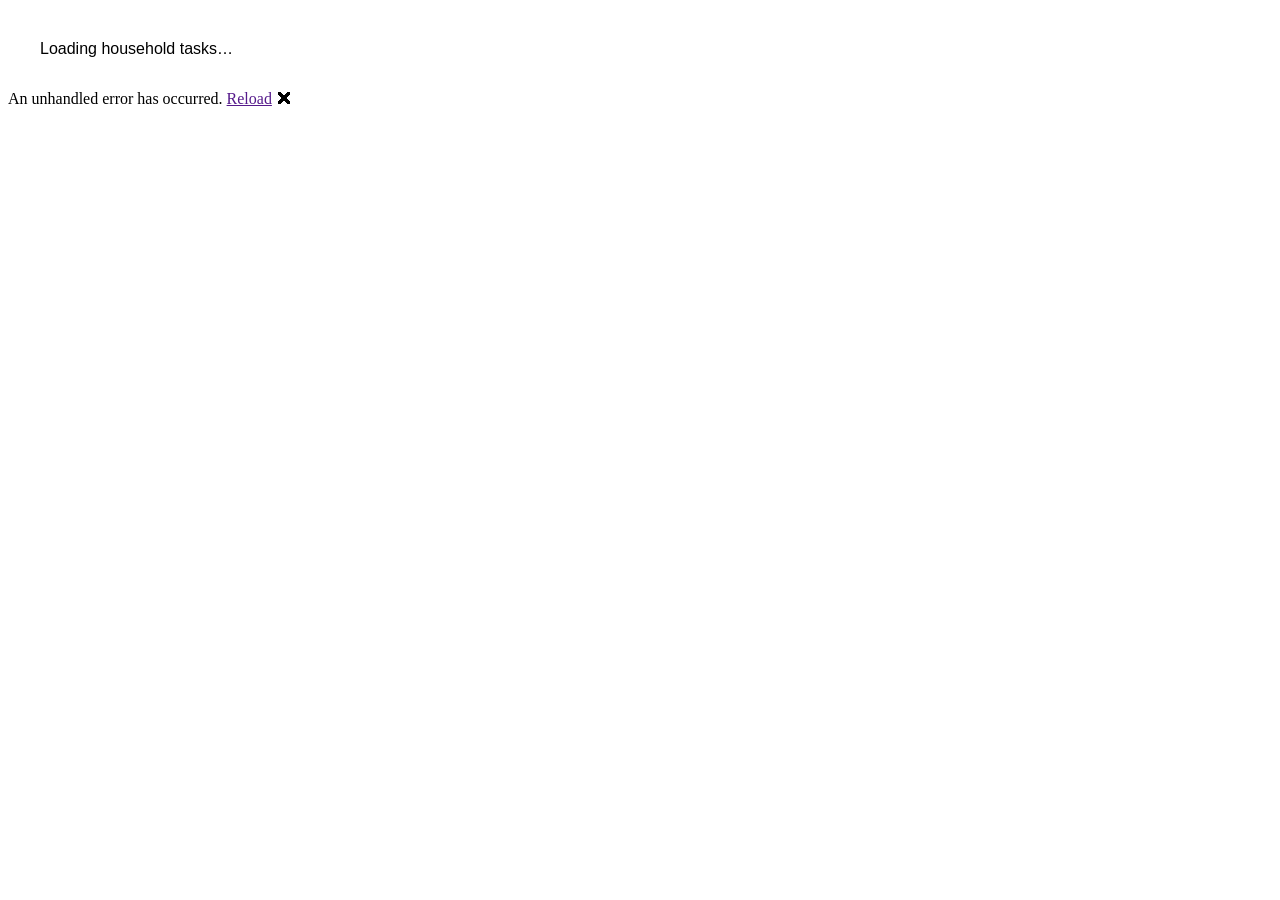
==== HouseholdTasks.Client/wwwroot/index.html @ a2ad7561 "Add project files." ====
<!DOCTYPE html>
<html lang="en">
<head>
    <meta charset="utf-8" />
    <meta name="viewport" content="width=device-width, initial-scale=1.0" />
    <title>Household Tasks</title>
    <base href="/" />
    <link rel="stylesheet" href="css/app.css" />
</head>
<body>
    <div id="app">
        <div style="padding:2rem;font-family:sans-serif;">Loading household tasks…</div>
    </div>

    <div id="blazor-error-ui">
        An unhandled error has occurred.
        <a href="" class="reload">Reload</a>
        <a class="dismiss">🗙</a>
    </div>
    <script src="_framework/blazor.webassembly.js"></script>
</body>
</html>
---- HouseholdTasks.Client/wwwroot/css/app.css ----
:root {
  --brand: #3a6b35;
  --brand-light: #eef5ec;
  --danger: #b3261e;
  --border: #dcdcdc;
}

* { box-sizing: border-box; }

body {
  font-family: system-ui, -apple-system, "Segoe UI", Roboto, sans-serif;
  margin: 0;
  background: #fafafa;
  color: #222;
}

.app-header {
  background: var(--brand);
  color: white;
  padding: 0.75rem 1.5rem;
  display: flex;
  align-items: center;
  justify-content: space-between;
}

.app-header a { color: white; text-decoration: none; font-weight: 600; }
.app-header nav a { margin-right: 1rem; opacity: 0.9; }
.app-header nav a:hover { opacity: 1; text-decoration: underline; }

main { padding: 1.5rem; max-width: 900px; margin: 0 auto; }

.task-card {
  border: 1px solid var(--border);
  border-radius: 10px;
  padding: 1rem;
  margin-bottom: 0.75rem;
  background: white;
  display: flex;
  align-items: flex-start;
  justify-content: space-between;
  gap: 1rem;
}

.task-card.completed { background: var(--brand-light); opacity: 0.75; }
.task-card.overdue { background: #fdecea; border-color: var(--danger); }
.task-card.overdue .title::before { content: "⚠ "; }
.overdue-label { color: var(--danger); font-weight: 700; }
.task-card .title { font-weight: 600; font-size: 1.05rem; }
.task-card .meta { font-size: 0.85rem; color: #666; margin-top: 0.25rem; }
.category-pill {
  display: inline-block;
  font-size: 0.75rem;
  padding: 0.15rem 0.6rem;
  border-radius: 999px;
  background: #eee;
  margin-right: 0.4rem;
}

button, .btn {
  cursor: pointer;
  border: none;
  border-radius: 6px;
  padding: 0.5rem 1rem;
  font-size: 0.95rem;
}

.btn-primary { background: var(--brand); color: white; }
.btn-secondary { background: #eee; color: #222; }
.btn-danger { background: var(--danger); color: white; }

input, select, textarea {
  padding: 0.5rem;
  border: 1px solid var(--border);
  border-radius: 6px;
  font-size: 0.95rem;
  width: 100%;
}

label { font-weight: 600; font-size: 0.9rem; display: block; margin: 0.6rem 0 0.2rem; }

.today-board { font-size: 1.3rem; }
.today-board .task-card { font-size: 1.1rem; padding: 1.25rem; }

#blazor-error-ui {
  background: lightyellow;
  bottom: 0;
  box-shadow: 0 -1px 2px rgba(0,0,0,0.2);
  display: none;
  left: 0;
  padding: 0.6rem 1.25rem 0.7rem 1.25rem;
  position: fixed;
  width: 100%;
  z-index: 1000;
}
#blazor-error-ui .dismiss { cursor: pointer; position: absolute; right: 0.75rem; top: 0.5rem; }
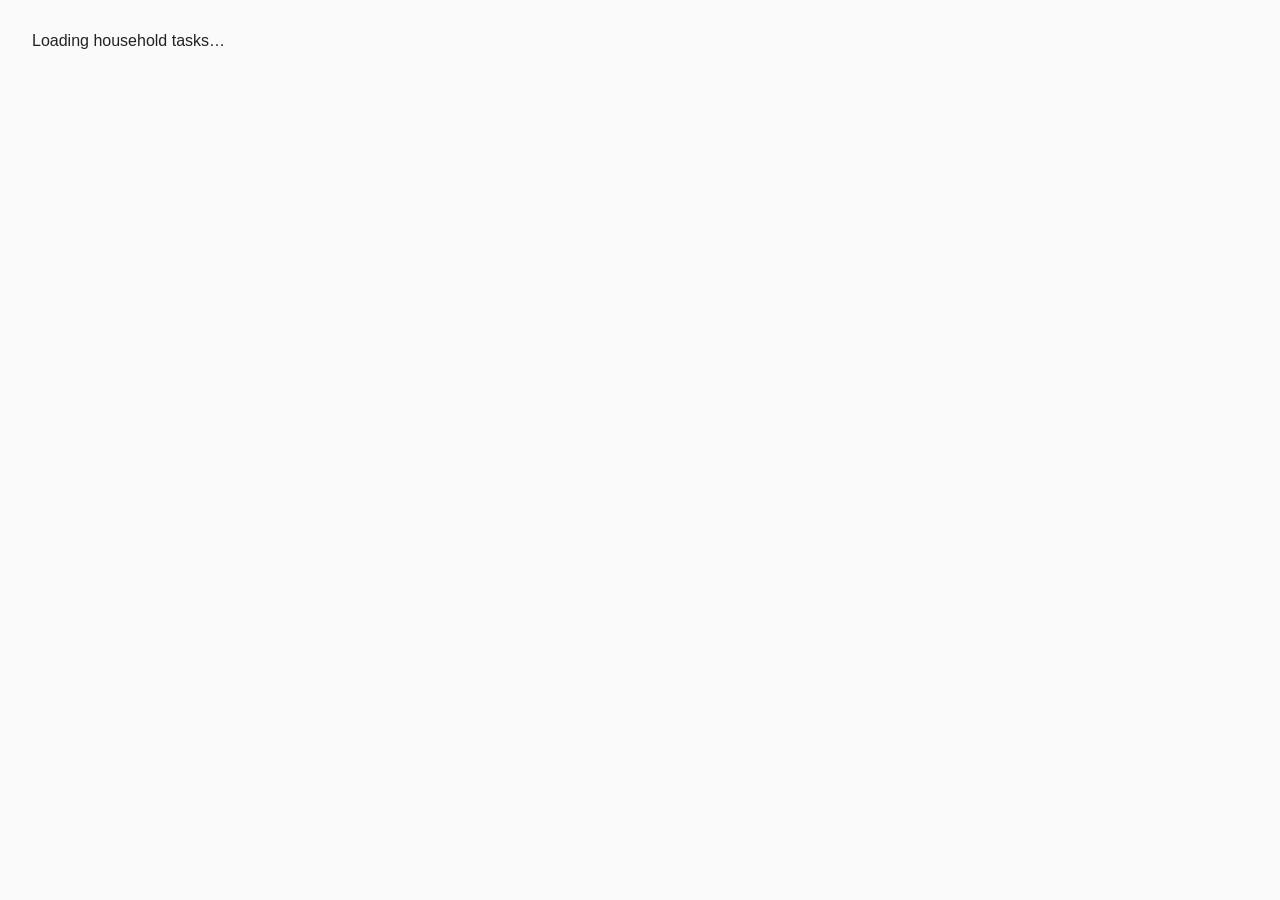
==== commit 03ff4e4a: "Fiks base href" ====
--- a/HouseholdTasks.Client/wwwroot/index.html
+++ b/HouseholdTasks.Client/wwwroot/index.html
@@ -4,7 +4,7 @@
     <meta charset="utf-8" />
     <meta name="viewport" content="width=device-width, initial-scale=1.0" />
     <title>Household Tasks</title>
-    <base href="/" />
+    <base href="./" />
     <link rel="stylesheet" href="css/app.css" />
 </head>
 <body>
